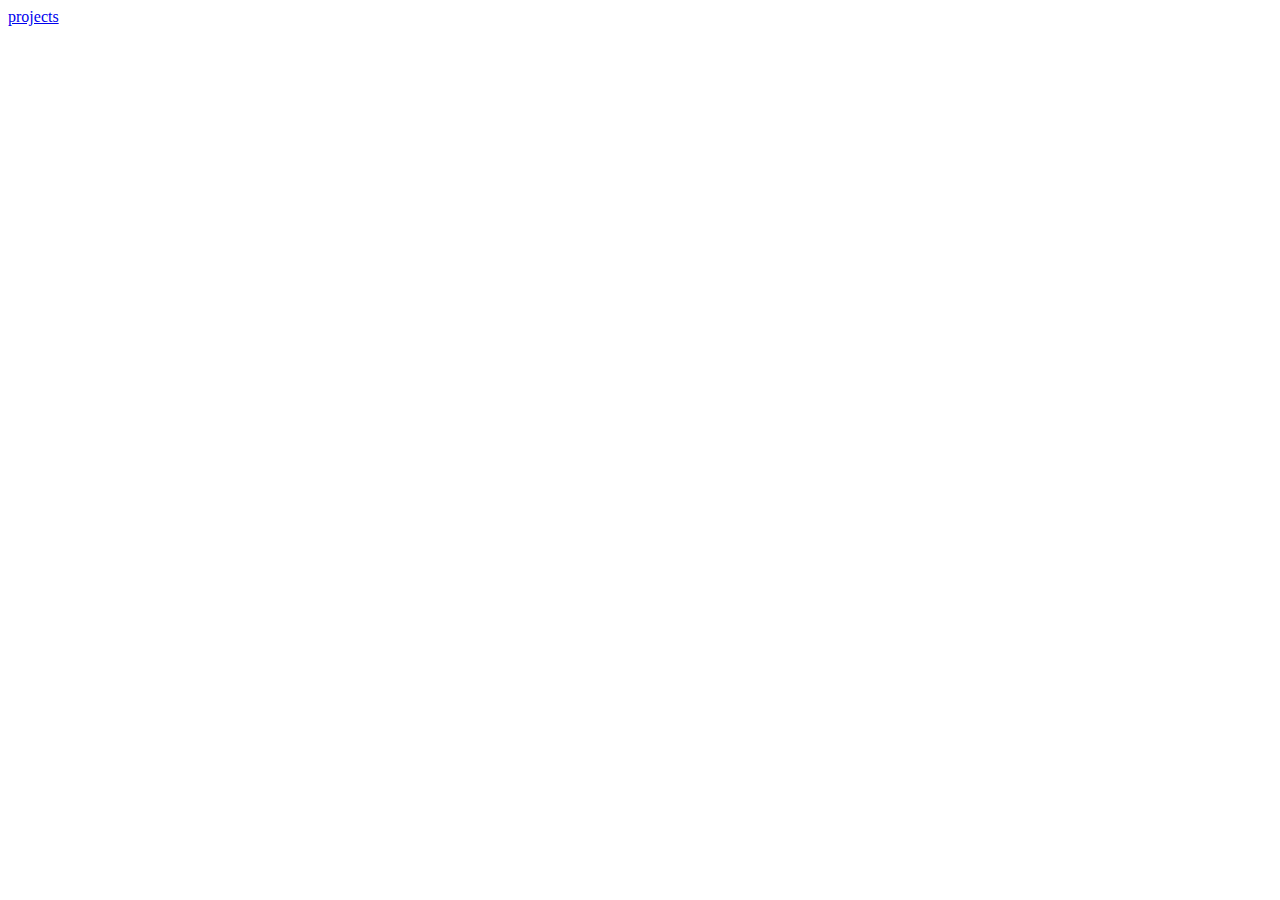
==== index.html @ a4c7ccef "msg" ====
<!DOCTYPE html>
<html lang="en">
<head>
    <meta charset="UTF-8">
    <meta name="viewport" content="width=device-width, initial-scale=1.0">
    <title>Document</title>
</head>
<body>
    <a href="project/projectindex.html">projects</a>
</body>
</html>
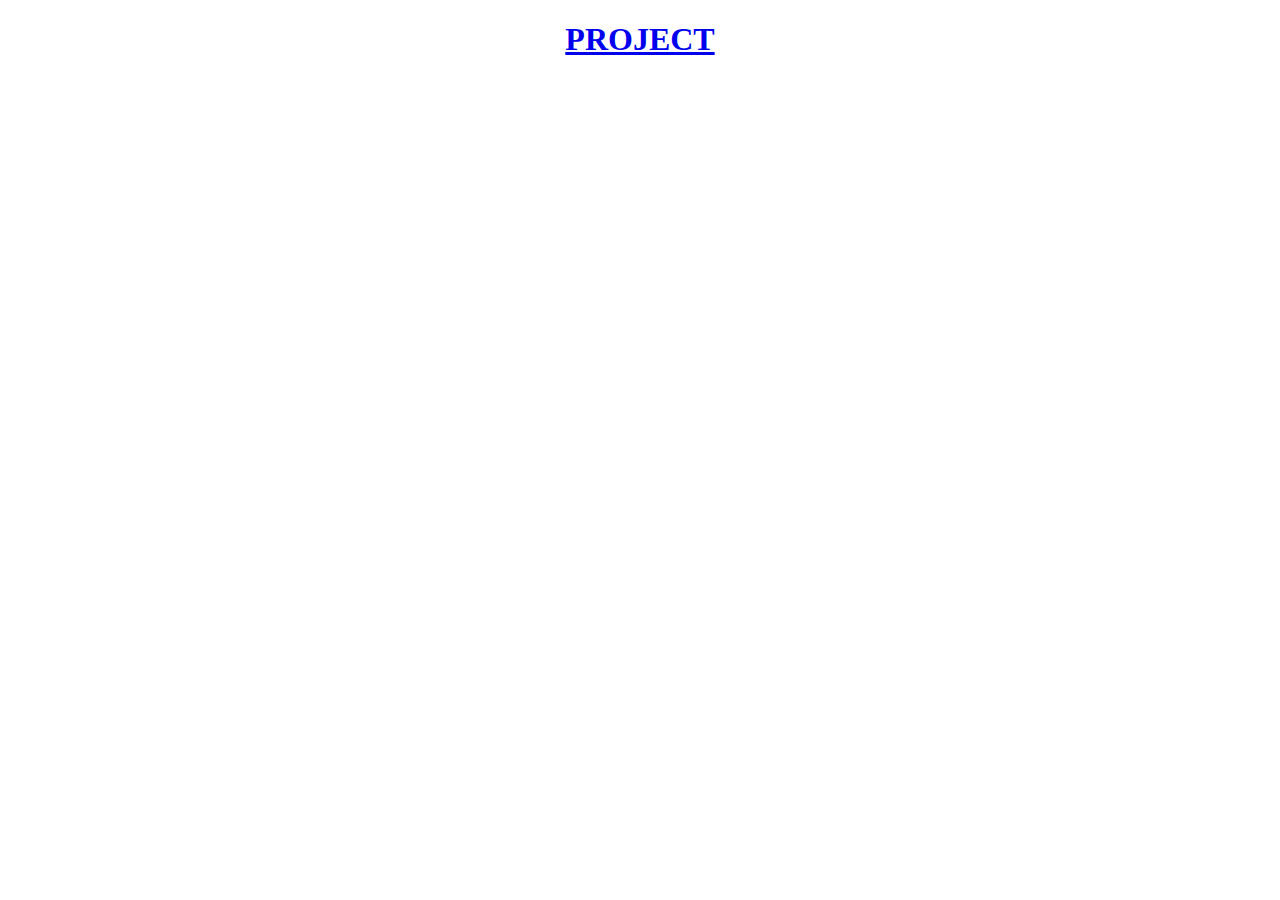
==== commit b7237621: "msg" ====
--- a/index.html
+++ b/index.html
@@ -6,6 +6,8 @@
     <title>Document</title>
 </head>
 <body>
-    <a href="project/projectindex.html">projects</a>
+    <center>
+    <a href="project/projectindex.html"><h1>PROJECT</h1></a>
+</center>
 </body>
 </html>